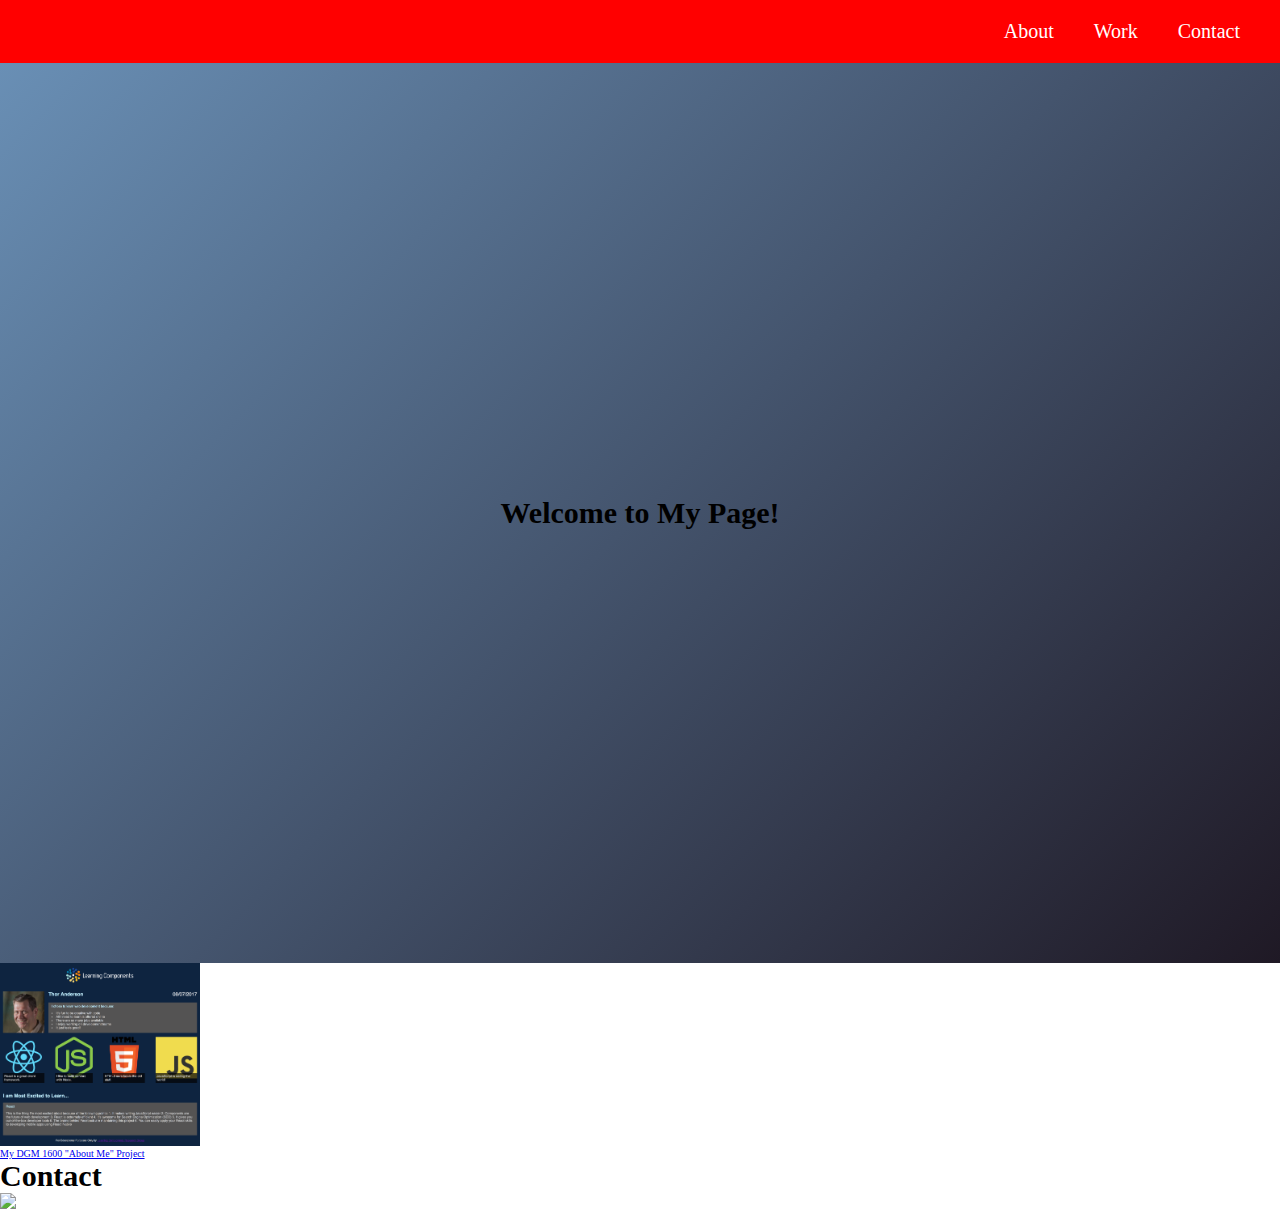
==== index.html @ 68338713 "Added scroll behavior and gradient and 100vh" ====
<!DOCTYPE html>
<html lang="en">
  <head>
    <meta charset="UTF-8" />
    <meta name="viewport" content="width=device-width, initial-scale=1.0" />
    <title>Thor's Awesome Page!</title>
    <link rel="stylesheet" href="styles.css" />
  </head>
  <body>
    <nav id="navbar">
      <ul class="nav-list">
        <li>
          <a href="#welcome-section">About</a>
        </li>
        <li>
          <a href="#projects">Work</a>
        </li>
        <li>
          <a href="#contact">Contact</a>
        </li>
      </ul>
    </nav>
    <section id="welcome-section">
      <h1>Welcome to My Page!</h1>
    </section>
    <section id="projects">
      <div class="project-tile">
        <a href="#">
          <figure>
            <img src="/images/LCRG-AboutMe.png" />
            <figcaption>My DGM 1600 "About Me" Project</figcaption>
          </figure>
        </a>
      </div>
    </section>
    <section id="contact">
      <h1>Contact</h1>
      <img src="https://picsum.photos/800/900"/>
    </section>

    <script src="https://cdn.freecodecamp.org/testable-projects-fcc/v1/bundle.js"></script>
  </body>
</html>
---- styles.css ----
* {
    margin: 0;
    padding: 0;
}

html {
    box-sizing: border-box;
    scroll-behavior: smooth;
    font-size: 62.5%;
}

#navbar {
    display: flex;
    justify-content: flex-end;
    background-color: red;
}

.nav-list {
    display: flex;
    list-style-type: none;
    margin-right: 2rem;
}

.nav-list a {
    display: block;
    font-size: 2rem;
    padding: 2rem;
    color: #fff;
    text-decoration: none;
}

.nav-list a:hover {
    background: #45567d;
}

#welcome-section {
    display: flex;
    flex-direction: column;
    justify-content: center;
    align-items: center;
    height: 100vh;
    background-color: #000;
    background-image: linear-gradient(135deg, #698fb5 0%, #1f1925 100%);
}

figure img {
    width: 20rem;
}

h1 {
    font-size: 3rem;
}
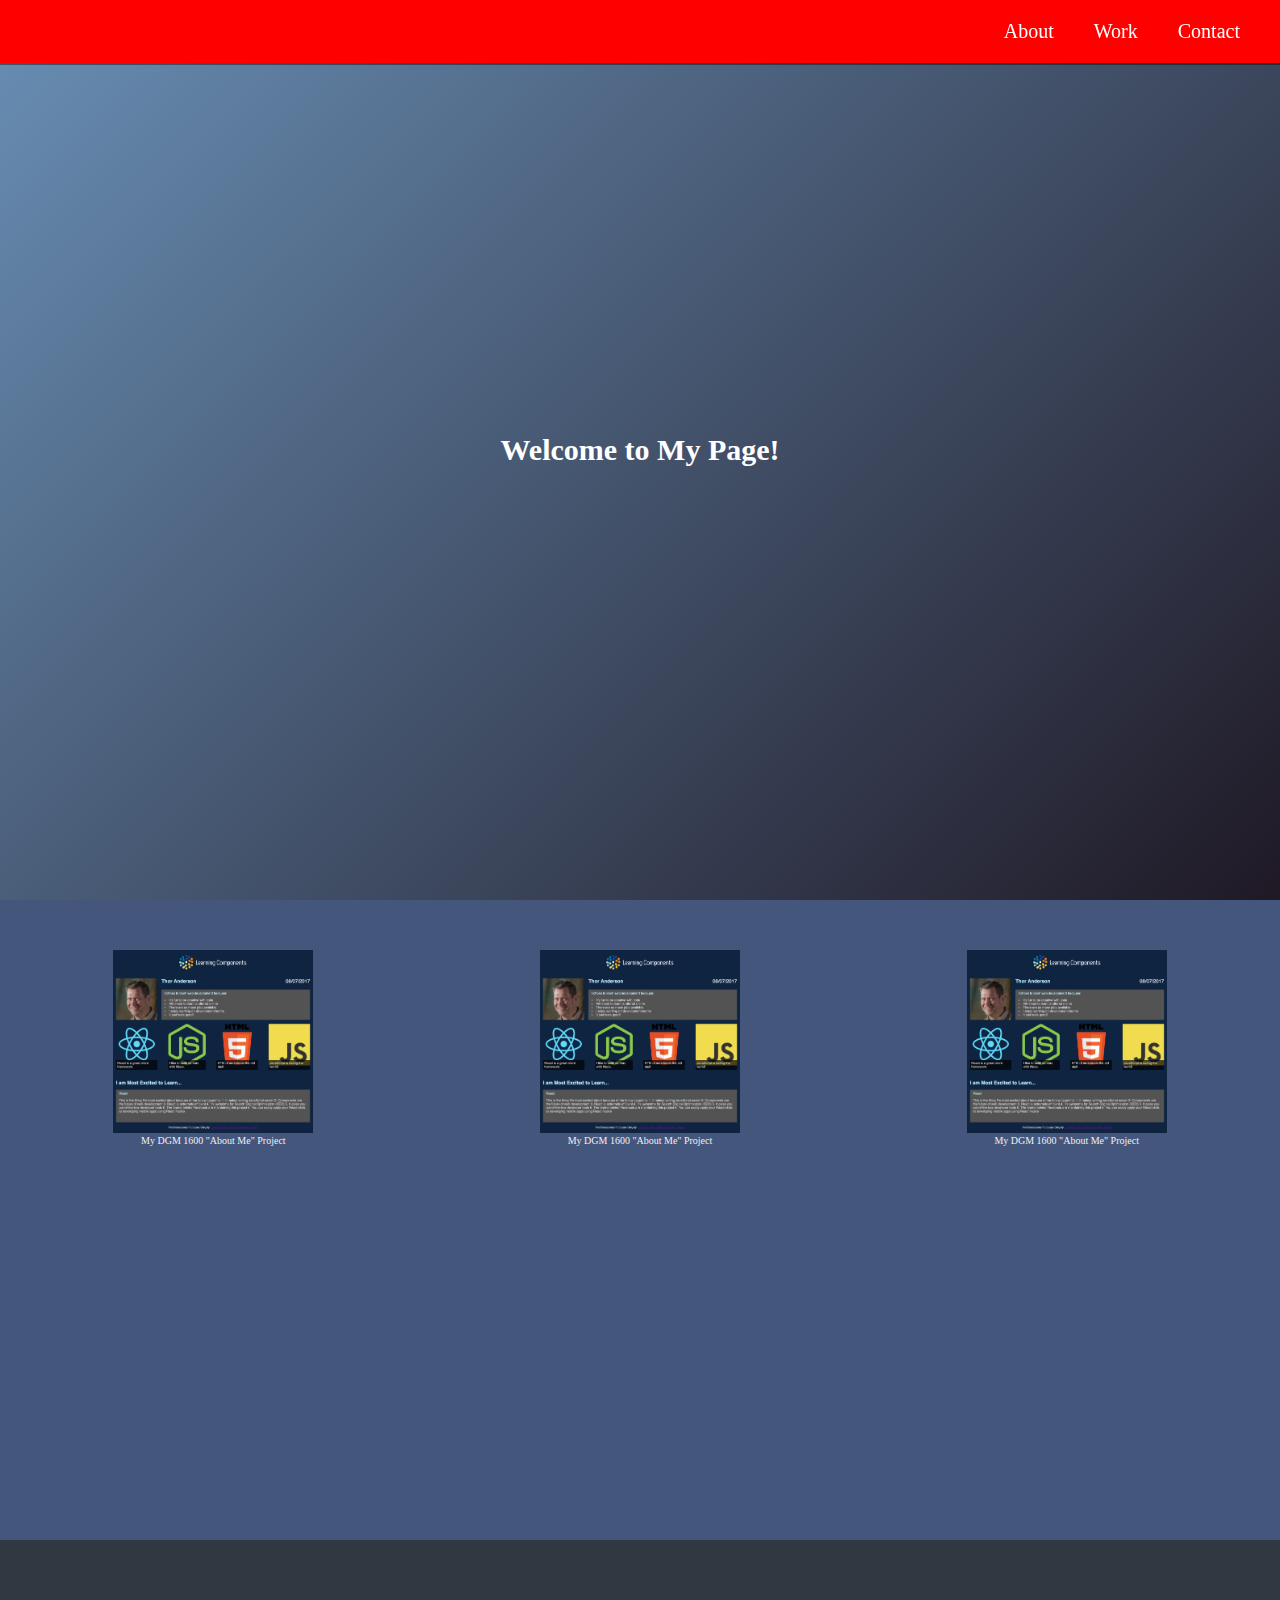
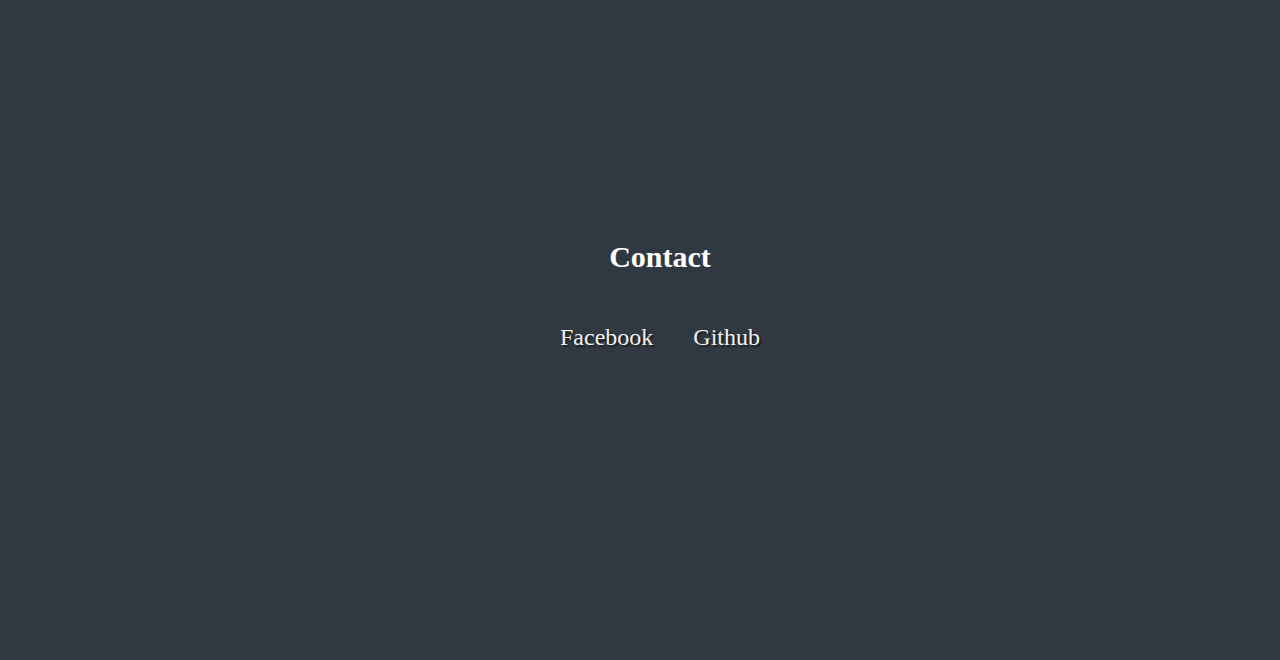
==== commit 91b751d5: "Added links and fixed navbar" ====
--- a/index.html
+++ b/index.html
@@ -4,6 +4,12 @@
     <meta charset="UTF-8" />
     <meta name="viewport" content="width=device-width, initial-scale=1.0" />
     <title>Thor's Awesome Page!</title>
+    <link
+  rel="stylesheet"
+  href="https://use.fontawesome.com/releases/v5.8.2/css/all.css"
+  integrity="sha384-oS3vJWv+0UjzBfQzYUhtDYW+Pj2yciDJxpsK1OYPAYjqT085Qq/1cq5FLXAZQ7Ay"
+  crossorigin="anonymous"
+/>
     <link rel="stylesheet" href="styles.css" />
   </head>
   <body>
@@ -23,8 +29,20 @@
     <section id="welcome-section">
       <h1>Welcome to My Page!</h1>
     </section>
-    <section id="projects">
-      <div class="project-tile">
+    <section id="projects" class="projects-section">
+      <div class="projects-grid project-tile">
+        <a href="#">
+          <figure>
+            <img src="/images/LCRG-AboutMe.png" />
+            <figcaption>My DGM 1600 "About Me" Project</figcaption>
+          </figure>
+        </a>
+        <a href="#">
+          <figure>
+            <img src="/images/LCRG-AboutMe.png" />
+            <figcaption>My DGM 1600 "About Me" Project</figcaption>
+          </figure>
+        </a>
         <a href="#">
           <figure>
             <img src="/images/LCRG-AboutMe.png" />
@@ -33,9 +51,23 @@
         </a>
       </div>
     </section>
-    <section id="contact">
+    <section id="contact" class="contact-section">
       <h1>Contact</h1>
-      <img src="https://picsum.photos/800/900"/>
+      <div class="contact-links">
+        <a
+          href="https://facebook.com/freecodecamp"
+          target="_blank"
+          class="btn contact-details"
+          ><i class="fab fa-facebook-square"></i> Facebook</a
+        >
+        <a
+      id="profile-link"
+      href="https://github.com/thortek"
+      target="_blank"
+      class="btn contact-details"
+      ><i class="fab fa-github"></i> Github</a
+    >
+      </div>
     </section>
 
     <script src="https://cdn.freecodecamp.org/testable-projects-fcc/v1/bundle.js"></script>
--- a/styles.css
+++ b/styles.css
@@ -9,10 +9,21 @@
     font-size: 62.5%;
 }
 
+a {
+    text-decoration: none;
+    color: #f0f0f0;
+  }
+
 #navbar {
     display: flex;
     justify-content: flex-end;
     background-color: red;
+    position: fixed;
+    top: 0;
+    left: 0;
+    width: 100%;
+    box-shadow: 0 2px 0 rgba(0, 0, 0, 0.4);
+    z-index: 10;
 }
 
 .nav-list {
@@ -43,10 +54,65 @@
     background-image: linear-gradient(135deg, #698fb5 0%, #1f1925 100%);
 }
 
+.projects-section {
+    text-align: center;
+    padding: 5rem 2rem;
+    background: #45567d;
+    height: 60vh;
+  }
+
+.projects-grid {
+    display: grid;
+    grid-template-columns: repeat(auto-fit, minmax(320px, 1fr));
+    grid-gap: 4rem;
+    width: 100%;
+    max-width: 1280px;
+    margin: 0 auto;
+    margin-bottom: 6rem;
+  }
+
+  .contact-section {
+    display: flex;
+    flex-direction: column;
+    justify-content: center;
+    align-items: center;
+    text-align: center;
+    width: 100%;
+    height: 80vh;
+    padding: 0 2rem;
+    background: #303841;
+  }
+
+  .contact-links {
+    display: flex;
+    justify-content: center;
+    width: 100%;
+    max-width: 980px;
+    margin-top: 4rem;
+    flex-wrap: wrap;
+  }
+
+  .btn {
+    display: inline-block;
+    padding: 1rem 2rem;
+    border-radius: 2px;
+  }
+
+  .contact-details {
+    font-size: 2.4rem;
+    text-shadow: 2px 2px 1px #1f1f1f;
+    transition: transform 0.3s ease-out;
+  }
+  
+  .contact-details:hover {
+    transform: translateY(8px);
+  }
+
 figure img {
     width: 20rem;
 }
 
 h1 {
     font-size: 3rem;
+    color: #fff;
 }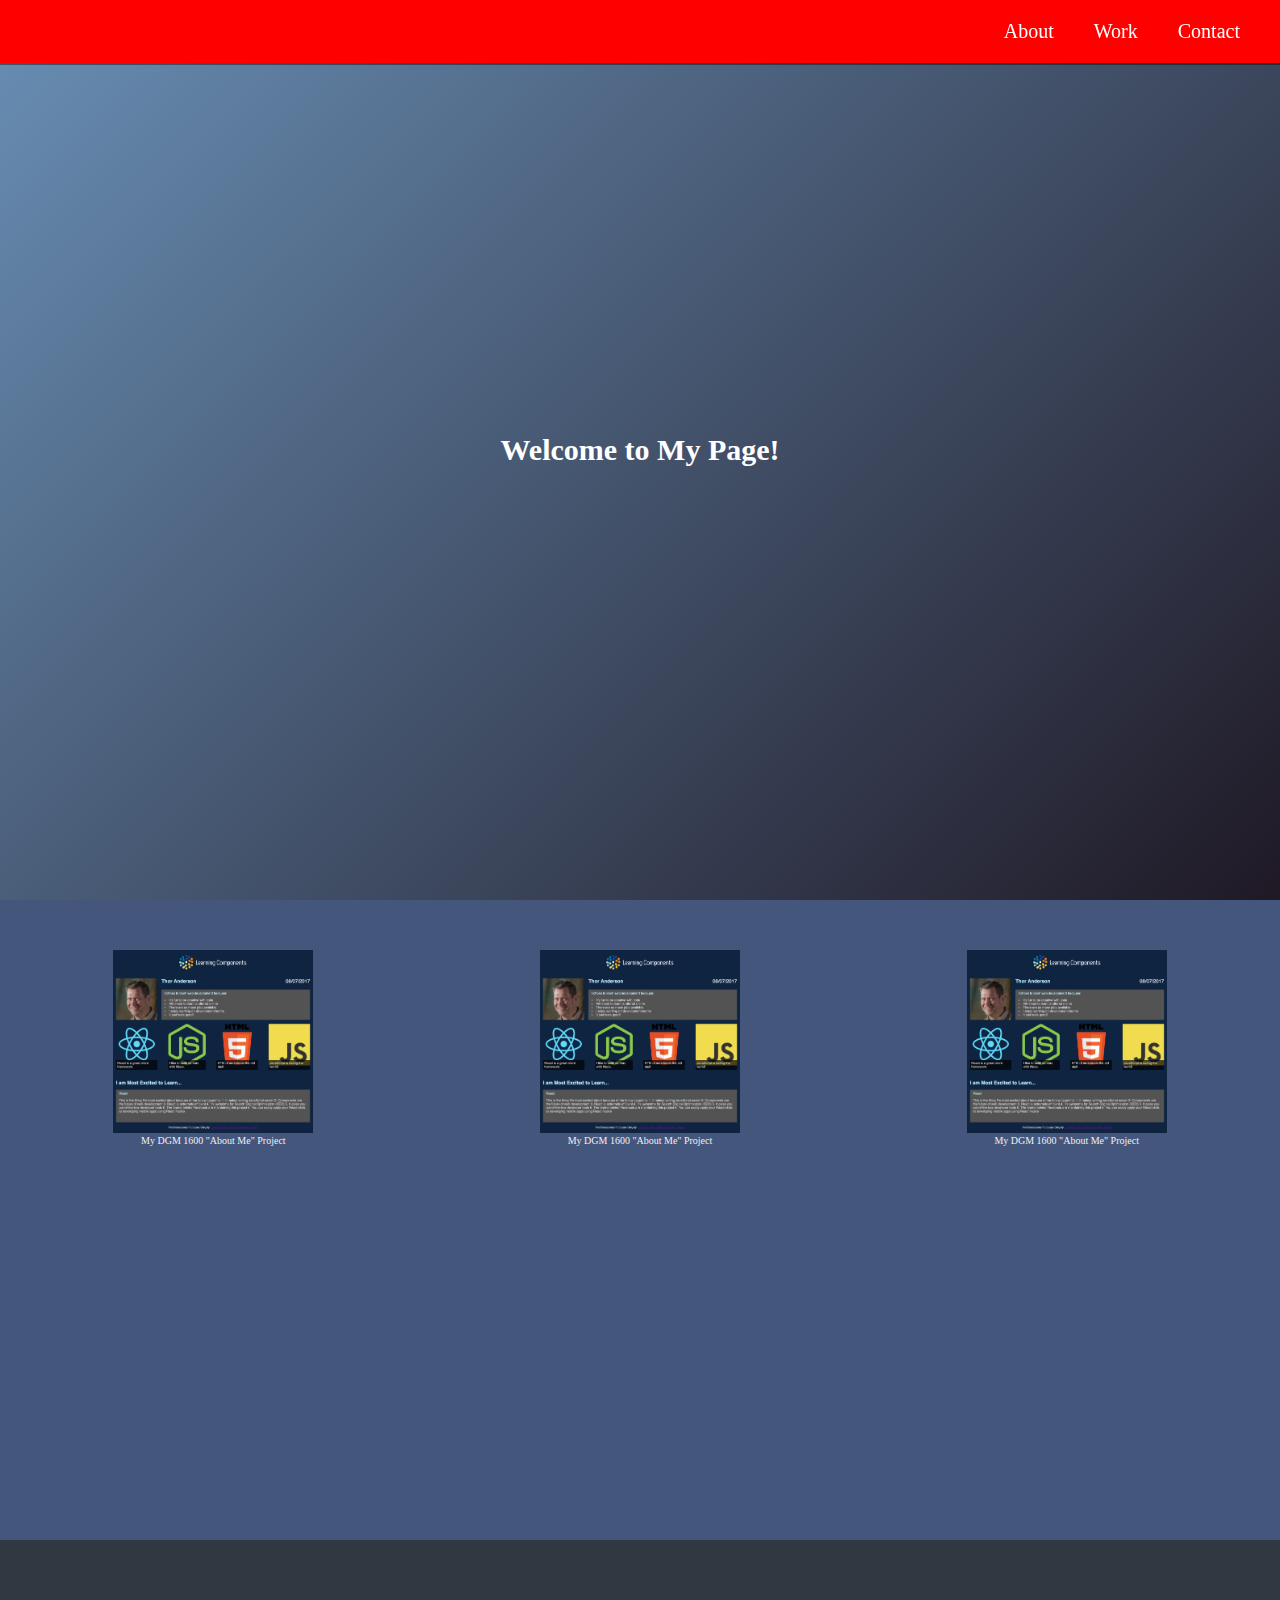
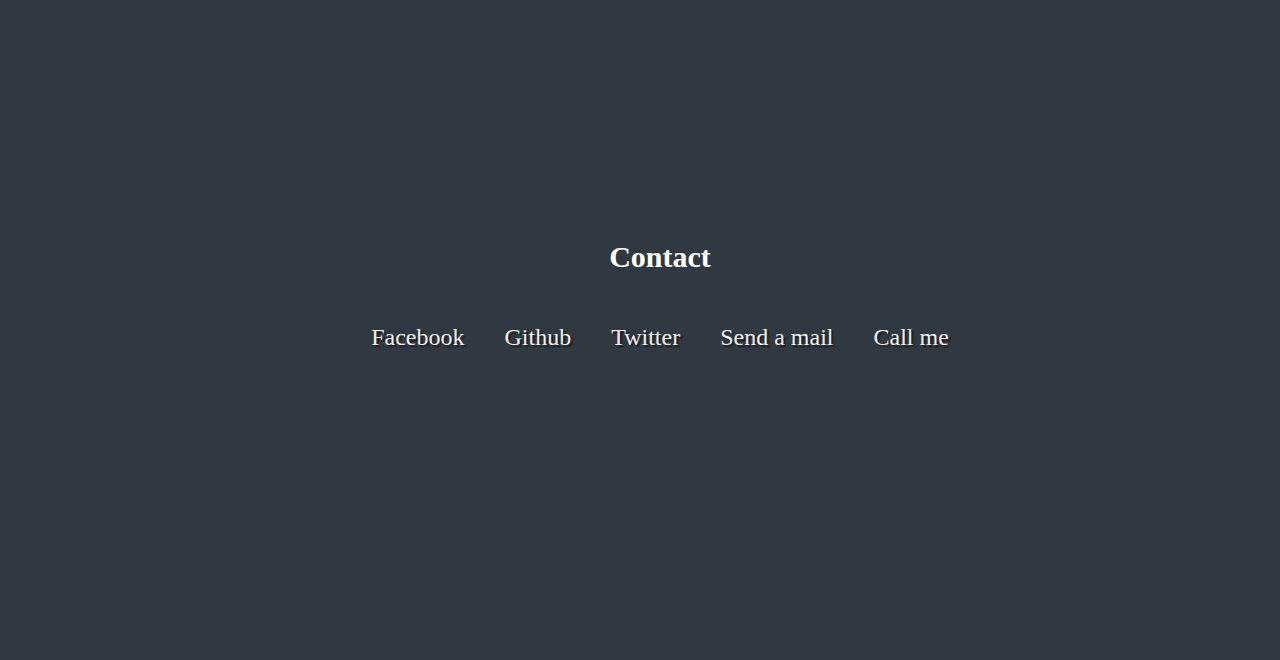
==== commit a729e5a2: "Added media queries" ====
--- a/index.html
+++ b/index.html
@@ -5,11 +5,11 @@
     <meta name="viewport" content="width=device-width, initial-scale=1.0" />
     <title>Thor's Awesome Page!</title>
     <link
-  rel="stylesheet"
-  href="https://use.fontawesome.com/releases/v5.8.2/css/all.css"
-  integrity="sha384-oS3vJWv+0UjzBfQzYUhtDYW+Pj2yciDJxpsK1OYPAYjqT085Qq/1cq5FLXAZQ7Ay"
-  crossorigin="anonymous"
-/>
+      rel="stylesheet"
+      href="https://use.fontawesome.com/releases/v5.8.2/css/all.css"
+      integrity="sha384-oS3vJWv+0UjzBfQzYUhtDYW+Pj2yciDJxpsK1OYPAYjqT085Qq/1cq5FLXAZQ7Ay"
+      crossorigin="anonymous"
+    />
     <link rel="stylesheet" href="styles.css" />
   </head>
   <body>
@@ -61,11 +61,23 @@
           ><i class="fab fa-facebook-square"></i> Facebook</a
         >
         <a
-      id="profile-link"
-      href="https://github.com/thortek"
+          id="profile-link"
+          href="https://github.com/thortek"
+          target="_blank"
+          class="btn contact-details"
+          ><i class="fab fa-github"></i> Github</a
+        >
+        <a
+      href="https://twitter.com/freecodecamp"
       target="_blank"
       class="btn contact-details"
-      ><i class="fab fa-github"></i> Github</a
+      ><i class="fab fa-twitter"></i> Twitter</a
+    >
+    <a href="mailto:example@example.com" class="btn contact-details"
+      ><i class="fas fa-at"></i> Send a mail</a
+    >
+    <a href="tel:555-555-5555" class="btn contact-details"
+      ><i class="fas fa-mobile-alt"></i> Call me</a
     >
       </div>
     </section>
--- a/styles.css
+++ b/styles.css
@@ -49,6 +49,7 @@
     flex-direction: column;
     justify-content: center;
     align-items: center;
+    width: 100%;
     height: 100vh;
     background-color: #000;
     background-image: linear-gradient(135deg, #698fb5 0%, #1f1925 100%);
@@ -115,4 +116,14 @@
 h1 {
     font-size: 3rem;
     color: #fff;
+}
+
+@media screen and (max-width: 50em) {
+  .contact-links {
+    flex-direction: column;
+    align-items: center;
+  }
+  #welcome-section {
+    background-image: linear-gradient(90deg, #5db34b 0%, #e4a00c 100%);
+  }
 }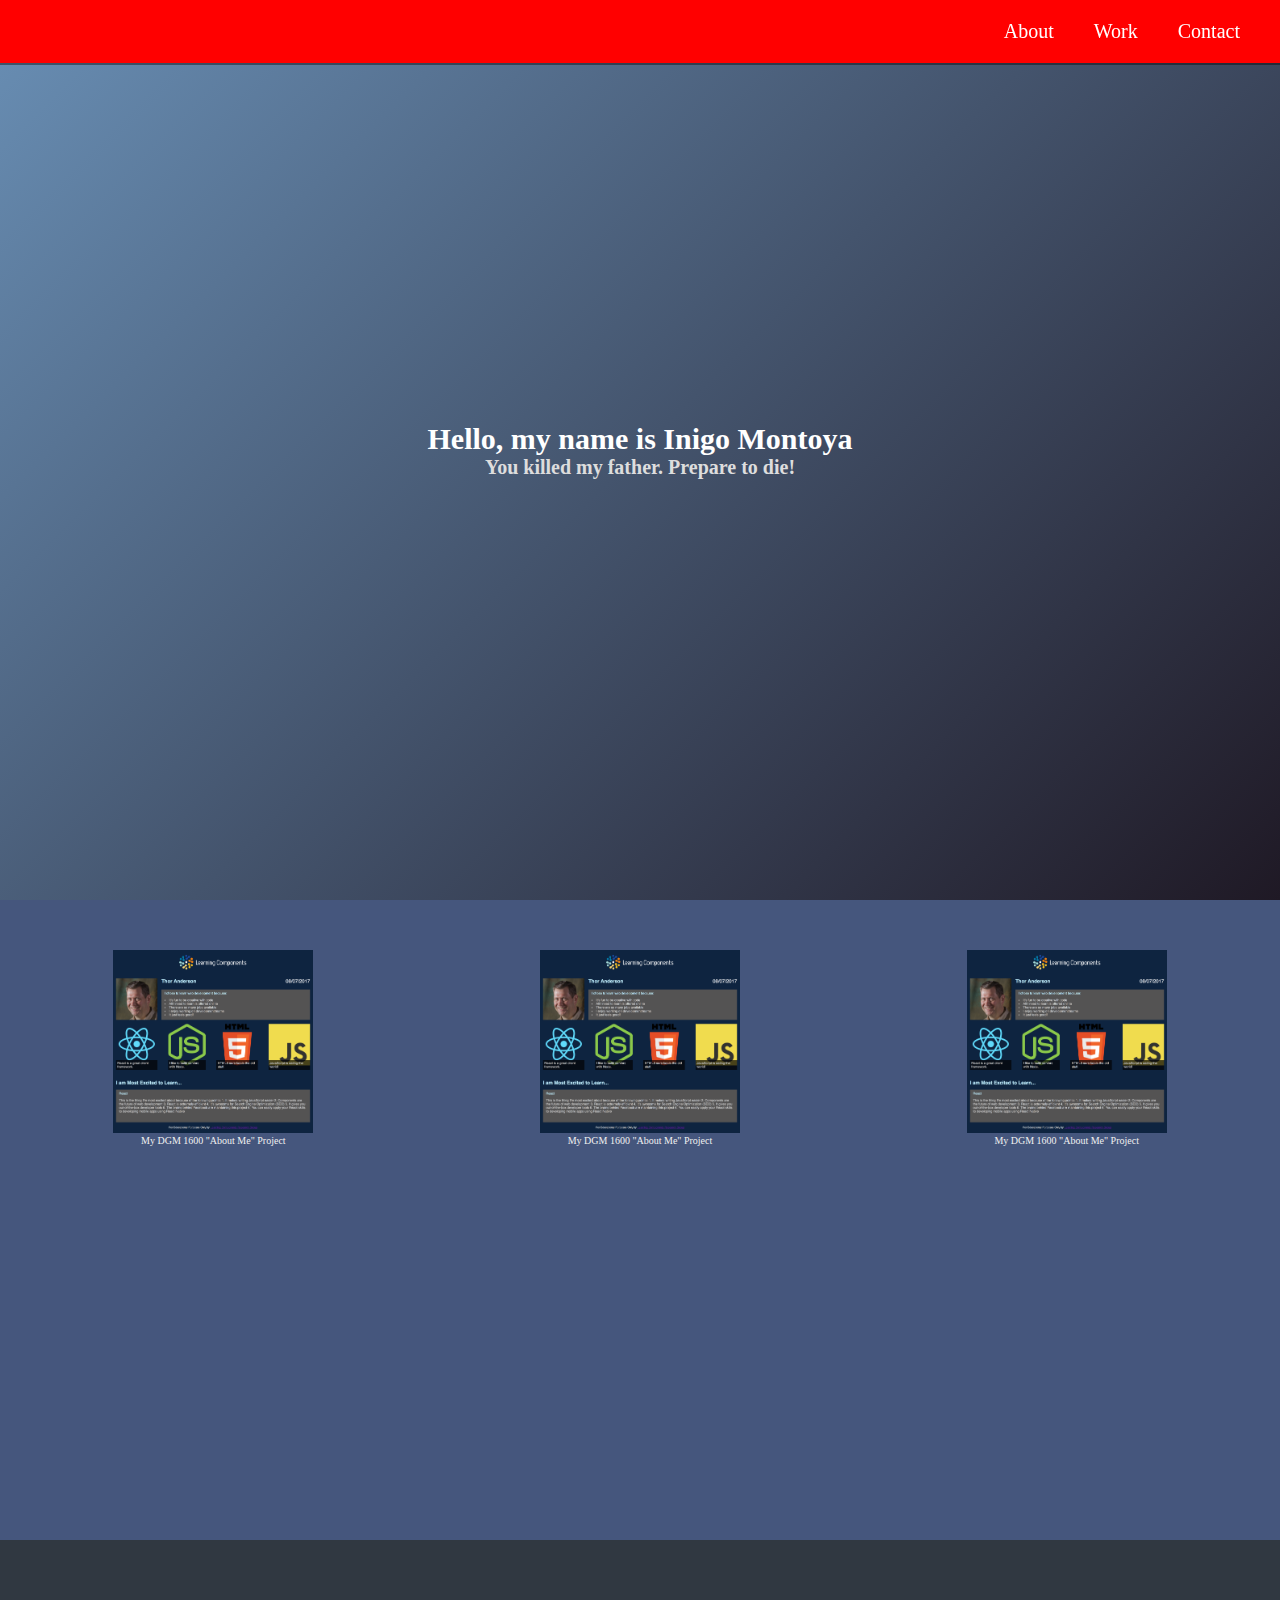
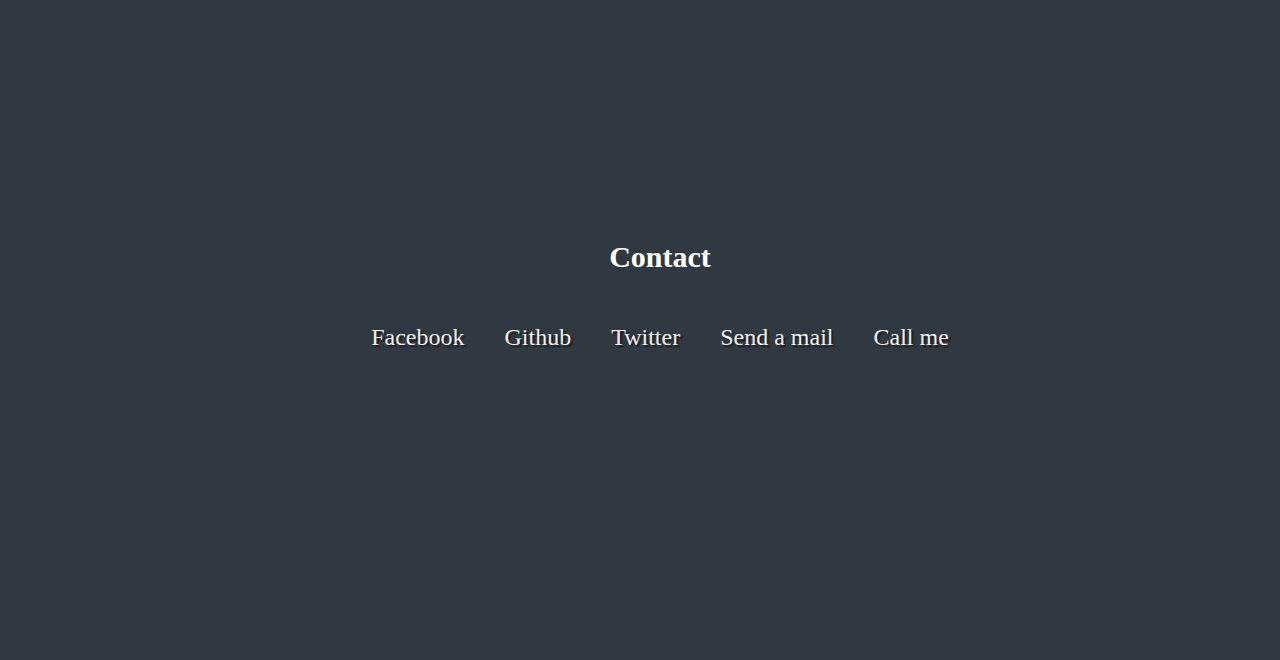
==== commit 7ef1873b: "Changed title and some styles" ====
--- a/index.html
+++ b/index.html
@@ -27,7 +27,8 @@
       </ul>
     </nav>
     <section id="welcome-section">
-      <h1>Welcome to My Page!</h1>
+      <h1>Hello, my name is Inigo Montoya</h1>
+      <h3>You killed my father.  Prepare to die!</h3>
     </section>
     <section id="projects" class="projects-section">
       <div class="projects-grid project-tile">
--- a/styles.css
+++ b/styles.css
@@ -118,6 +118,11 @@
     color: #fff;
 }
 
+h3 {
+  font-size: 2rem;
+  color: #ddd;
+}
+
 @media screen and (max-width: 50em) {
   .contact-links {
     flex-direction: column;
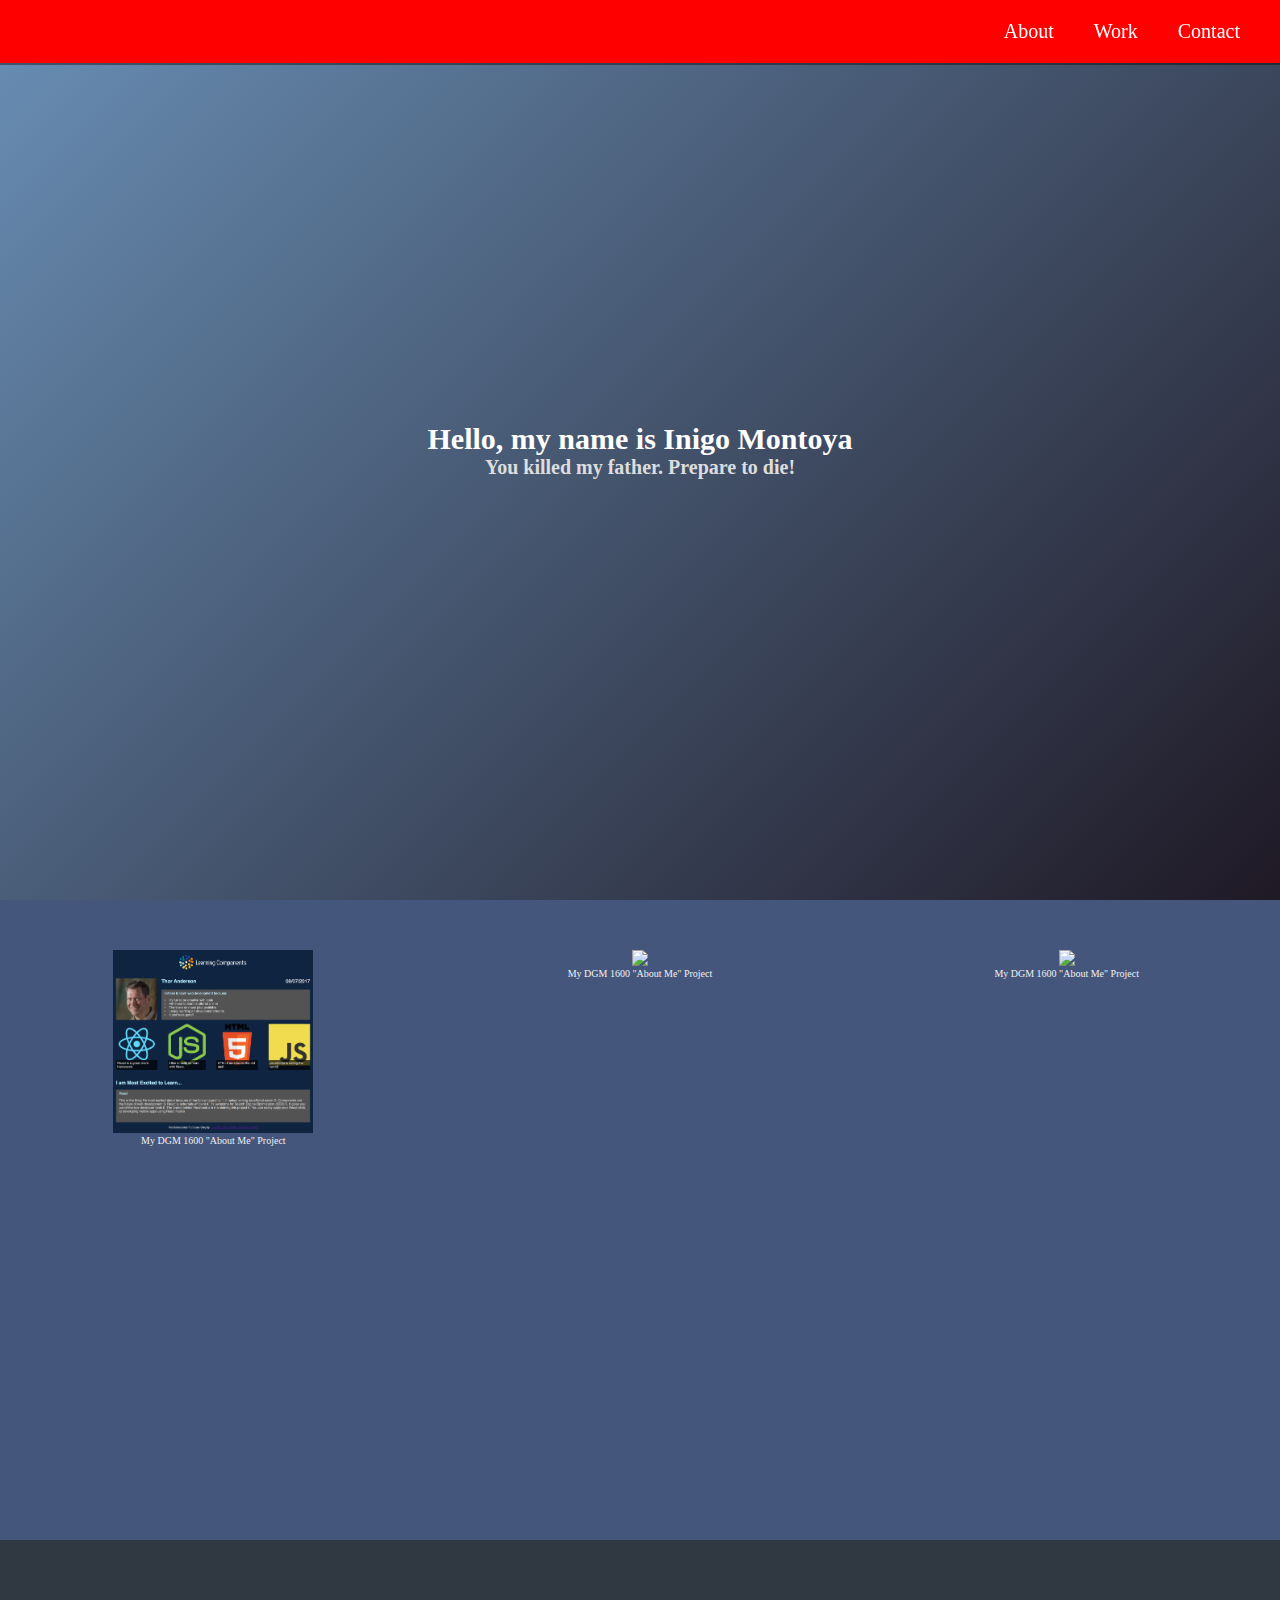
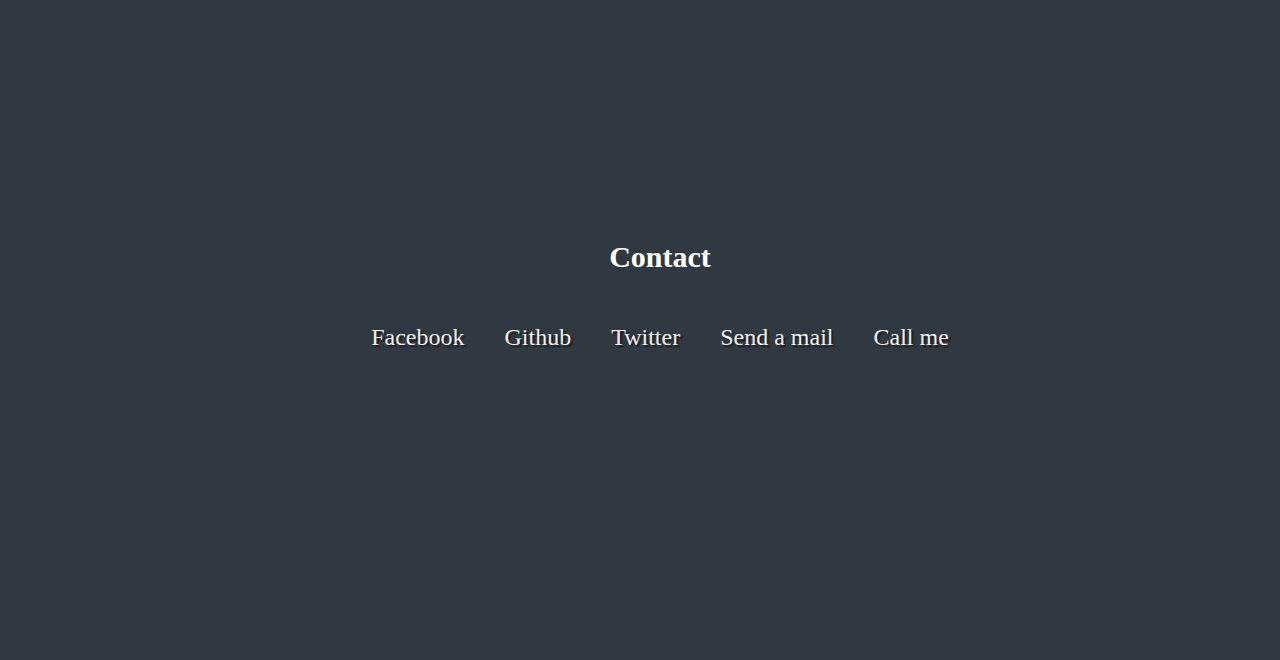
==== commit 5065d2ee: "Moved things around" ====
--- a/index.html
+++ b/index.html
@@ -38,15 +38,15 @@
             <figcaption>My DGM 1600 "About Me" Project</figcaption>
           </figure>
         </a>
-        <a href="#">
+        <a href="/tech-interests/index.html">
           <figure>
-            <img src="/images/LCRG-AboutMe.png" />
+            <img class="project-image" src="/tech-interests/index.html" />
             <figcaption>My DGM 1600 "About Me" Project</figcaption>
           </figure>
         </a>
         <a href="#">
           <figure>
-            <img src="/images/LCRG-AboutMe.png" />
+            <img class="project-image" src="https://picsum.photos/300/300" />
             <figcaption>My DGM 1600 "About Me" Project</figcaption>
           </figure>
         </a>
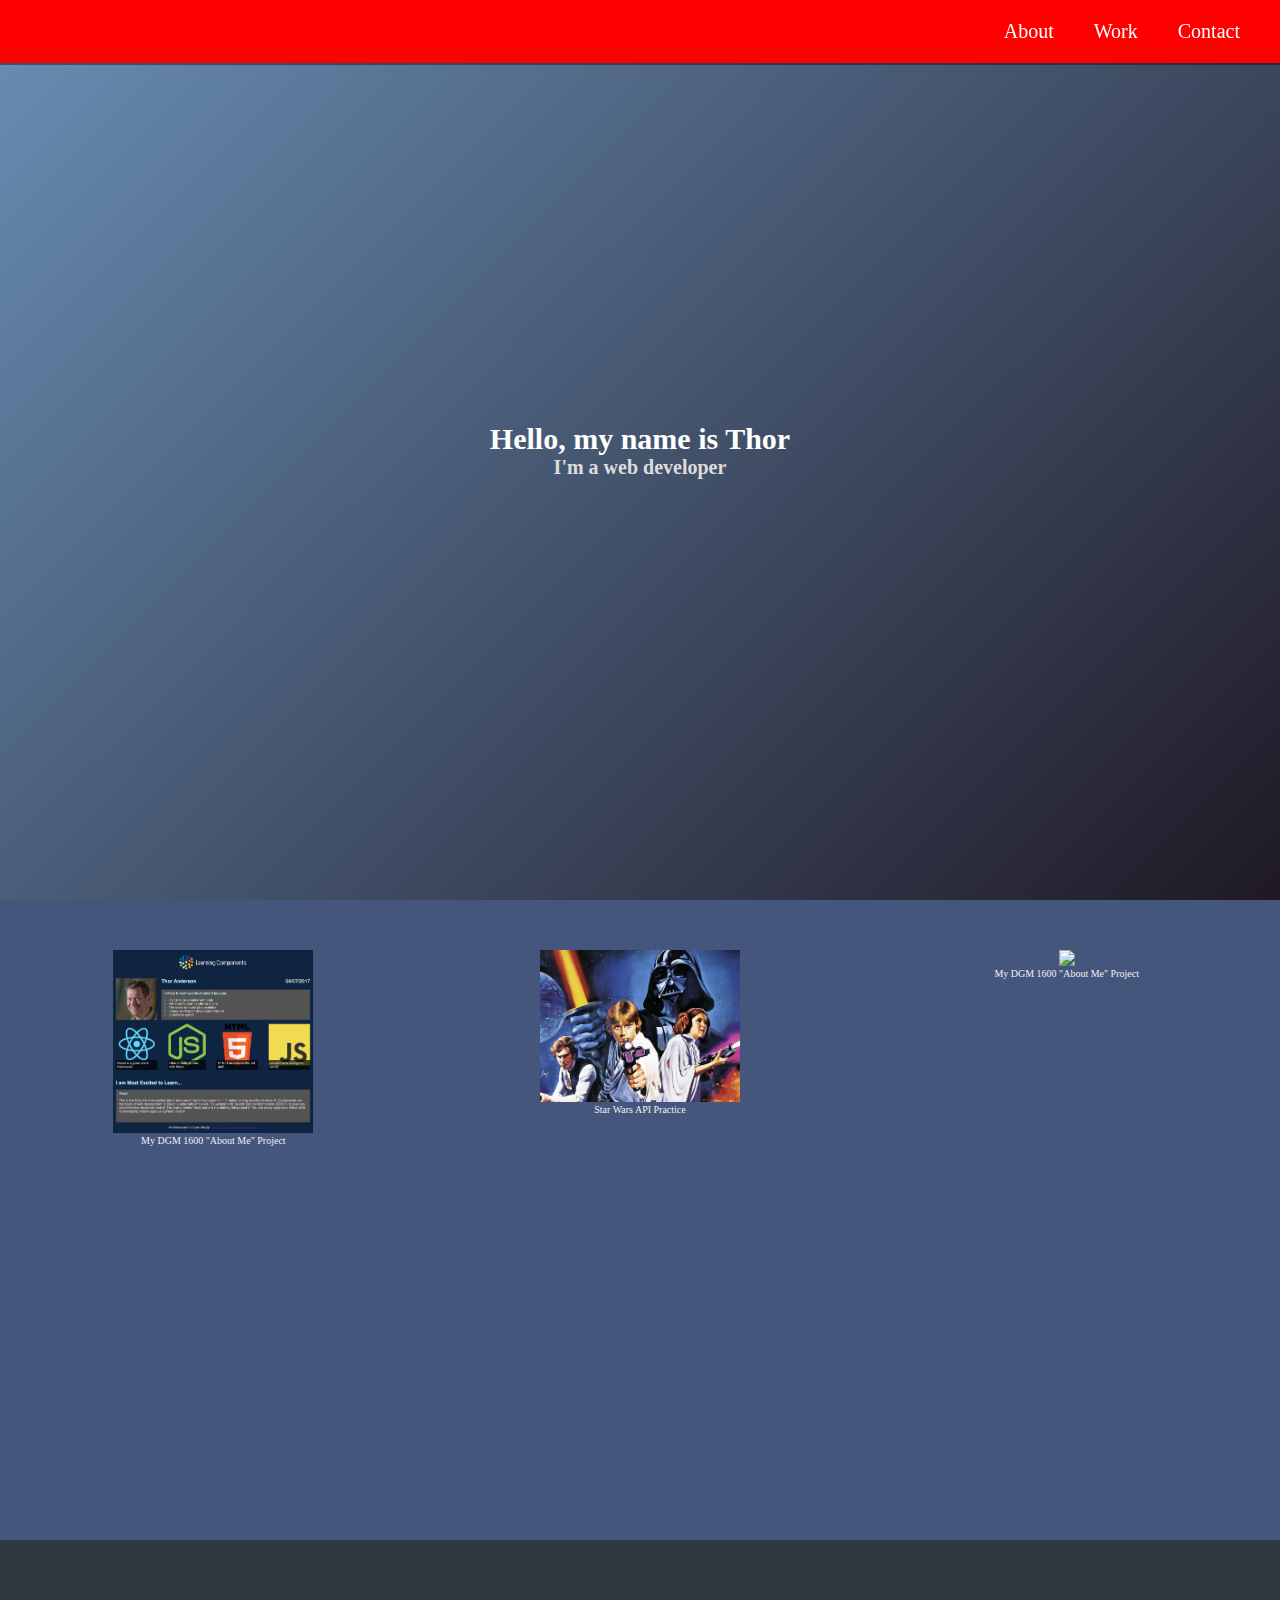
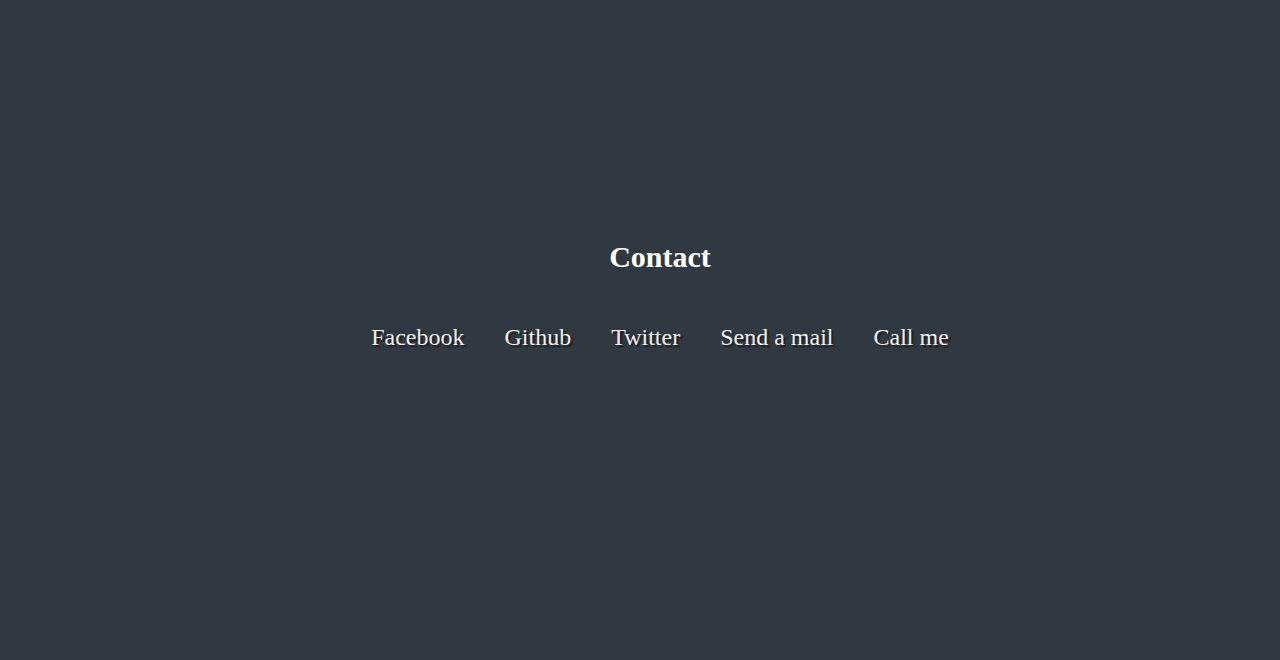
==== commit 4b1f1ed0: "Added the data and import code on main.js" ====
--- a/index.html
+++ b/index.html
@@ -27,21 +27,21 @@
       </ul>
     </nav>
     <section id="welcome-section">
-      <h1>Hello, my name is Inigo Montoya</h1>
-      <h3>You killed my father.  Prepare to die!</h3>
+      <h1>Hello, my name is Thor</h1>
+      <h3>I'm a web developer</h3>
     </section>
     <section id="projects" class="projects-section">
       <div class="projects-grid project-tile">
-        <a href="#">
+        <a href="/tech-interests/index.html" target="_self">
           <figure>
             <img src="/images/LCRG-AboutMe.png" />
             <figcaption>My DGM 1600 "About Me" Project</figcaption>
           </figure>
         </a>
-        <a href="/tech-interests/index.html">
+        <a href="/star-wars-api/index.html" target="_self">
           <figure>
-            <img class="project-image" src="/tech-interests/index.html" />
-            <figcaption>My DGM 1600 "About Me" Project</figcaption>
+            <img class="project-image" src="/images/starwars.jpeg" />
+            <figcaption>Star Wars API Practice</figcaption>
           </figure>
         </a>
         <a href="#">
@@ -83,6 +83,5 @@
       </div>
     </section>
 
-    <script src="https://cdn.freecodecamp.org/testable-projects-fcc/v1/bundle.js"></script>
   </body>
 </html>
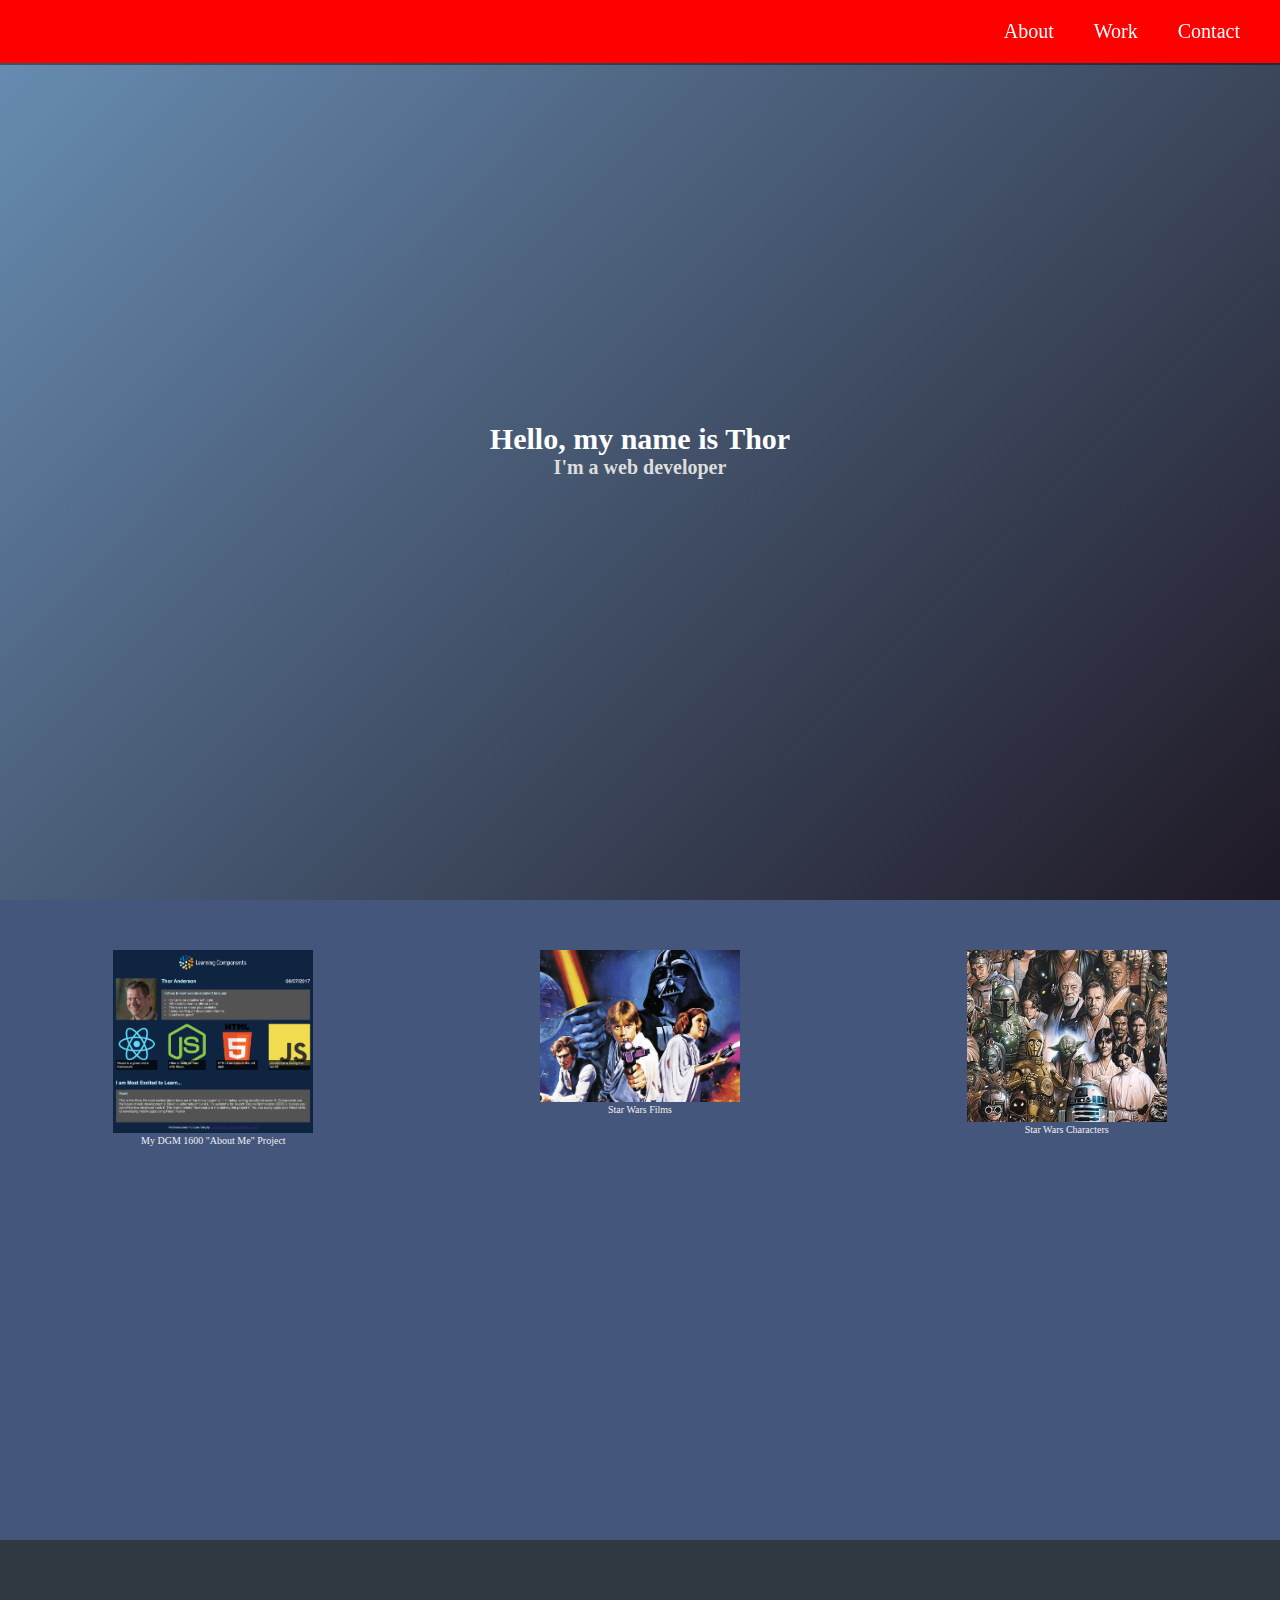
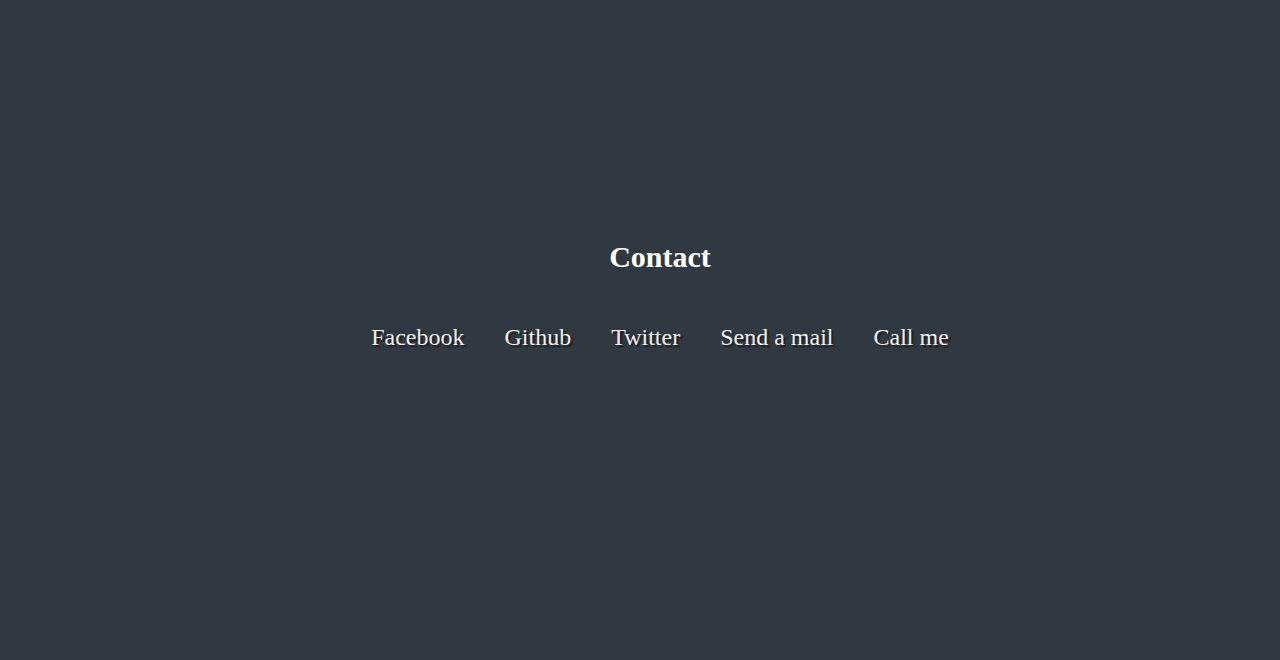
==== commit 3d5e1d24: "Added new starships page" ====
--- a/index.html
+++ b/index.html
@@ -38,16 +38,16 @@
             <figcaption>My DGM 1600 "About Me" Project</figcaption>
           </figure>
         </a>
-        <a href="/star-wars-api/index.html" target="_self">
+        <a href="/star-wars-films/index.html" target="_self">
           <figure>
             <img class="project-image" src="/images/starwars.jpeg" />
-            <figcaption>Star Wars API Practice</figcaption>
+            <figcaption>Star Wars Films</figcaption>
           </figure>
         </a>
-        <a href="#">
+        <a href="/star-wars-characters/index.html" target="_self">
           <figure>
-            <img class="project-image" src="https://picsum.photos/300/300" />
-            <figcaption>My DGM 1600 "About Me" Project</figcaption>
+            <img class="project-image" src="/images/starwarscharacters.jpg" />
+            <figcaption>Star Wars Characters</figcaption>
           </figure>
         </a>
       </div>
